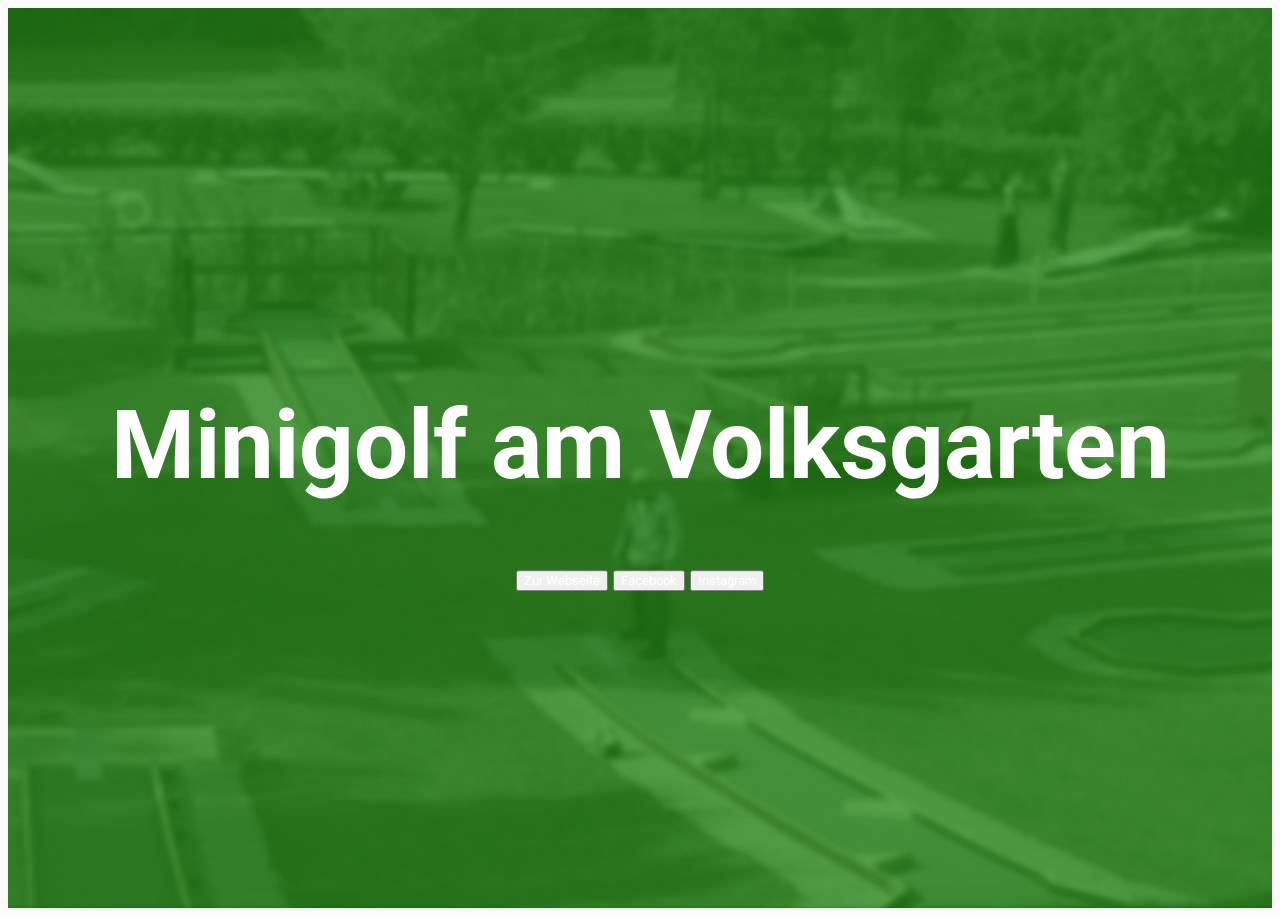
==== links.html @ f2daca6a "fix: website title feat: added links site" ====
<!DOCTYPE html>
<html lang="en">
  <head>
    <meta charset="UTF-8" />
    <meta http-equiv="X-UA-Compatible" content="IE=edge" />
    <meta name="viewport" content="width=device-width, initial-scale=1.0" />
    <title>Minigolf am Volksgarten</title>

    <link
      rel="stylesheet"
      href="https://cdn-uicons.flaticon.com/uicons-regular-rounded/css/uicons-regular-rounded.css"
    />
    <link
      rel="stylesheet"
      href="https://cdn-uicons.flaticon.com/uicons-brands/css/uicons-brands.css"
    />
    <link
      href="https://cdn.jsdelivr.net/npm/bootstrap@5.1.3/dist/css/bootstrap.min.css"
      rel="stylesheet"
      integrity="sha384-1BmE4kWBq78iYhFldvKuhfTAU6auU8tT94WrHftjDbrCEXSU1oBoqyl2QvZ6jIW3"
      crossorigin="anonymous"
    />
    <link rel="preconnect" href="https://fonts.googleapis.com" />
    <link rel="preconnect" href="https://fonts.gstatic.com" crossorigin />
    <link
      href="https://fonts.googleapis.com/css2?family=Roboto:wght@400;700&display=swap"
      rel="stylesheet"
    />
    <link rel="stylesheet" href="./resources/css/frameworkOverride.css" />
    <link rel="stylesheet" href="./resources/css/global.css" />
  </head>
  <body>
    <header>
      <div class="welcome-text">
        <div class="container-sm gy-3 justify-content-center align-items-center mb-5">
          <h1 class="mb-5">Minigolf am Volksgarten</h1>
          <a href="/">
            <button class="btn btn-light w-100 mb-3 text-dark">Zur Webseite</button>
          </a>
          <a href="">
            <button class="btn btn-light w-100 mb-3 text-dark">
              <i
                class="fi fi-brands-facebook text-dark me-2"
                style="position: relative; top: 3px"
              ></i
              >Facebook
            </button>
          </a>
          <a href="">
            <button class="btn btn-light w-100 mb-3 text-dark">
              <i
                class="fi fi-brands-instagram text-dark me-2"
                style="position: relative; top: 3px"
              ></i
              >Instagram
            </button>
          </a>
        </div>
      </div>
    </header>
  </body>
</html>
---- resources/css/frameworkOverride.css ----
:root {
  --bs-blue: #0d6efd;
  --bs-indigo: #6610f2;
  --bs-purple: #6f42c1;
  --bs-pink: #d63384;
  --bs-red: #dc3545;
  --bs-orange: #fd7e14;
  --bs-yellow: #ffc107;
  --bs-green: #198754;
  --bs-teal: #20c997;
  --bs-cyan: #0dcaf0;
  --bs-white: #fff;
  --bs-gray: #6c757d;
  --bs-gray-dark: #343a40;
  --bs-gray-100: #f8f9fa;
  --bs-gray-200: #e9ecef;
  --bs-gray-300: #dee2e6;
  --bs-gray-400: #ced4da;
  --bs-gray-500: #adb5bd;
  --bs-gray-600: #6c757d;
  --bs-gray-700: #495057;
  --bs-gray-800: #343a40;
  --bs-gray-900: #212529;
  --bs-primary: #29bf12;
  --bs-secondary: #6c757d;
  --bs-success: #198754;
  --bs-info: #0dcaf0;
  --bs-warning: #ffc107;
  --bs-danger: #dc3545;
  --bs-light: #f8f9fa;
  --bs-dark: #212529;
  --bs-primary-rgb: 41, 191, 18;
  --bs-secondary-rgb: 108, 117, 125;
  --bs-success-rgb: 25, 135, 84;
  --bs-info-rgb: 13, 202, 240;
  --bs-warning-rgb: 255, 193, 7;
  --bs-danger-rgb: 220, 53, 69;
  --bs-light-rgb: 248, 249, 250;
  --bs-dark-rgb: 33, 37, 41;
  --bs-white-rgb: 255, 255, 255;
  --bs-black-rgb: 0, 0, 0;
  --bs-body-color-rgb: 33, 37, 41;
  --bs-body-bg-rgb: 255, 255, 255;
  --bs-font-sans-serif: 'Roboto', sans-serif;
  --bs-font-monospace: SFMono-Regular, Menlo, Monaco, Consolas, 'Liberation Mono',
    'Courier New', monospace;
  --bs-gradient: linear-gradient(
    180deg,
    rgba(255, 255, 255, 0.15),
    rgba(255, 255, 255, 0)
  );
  --bs-body-font-family: var(--bs-font-sans-serif);
  --bs-body-font-size: 1rem;
  --bs-body-font-weight: 400;
  --bs-body-line-height: 1.5;
  --bs-body-color: #212529;
  --bs-body-bg: #fff;
}

* {
  font-family: 'Roboto', sans-serif;
}
---- resources/css/global.css ----
:root {
  --background: #fcfcfc;
  --background-darker: #ececec;
  --text: #5f6872;
  --text-dark: #363c42;
  --font-size-xxl: 96px;
  --font-size-xl: 40px;
  --font-size-lg: 32px;
  --font-size-bigger: 24px;
  --font-size-normal: 20px;
  --font-size-smaller: 16px;
  --icon-size: 75px;

  --breakpoint-mobile: 900px;
}

/* Global */
body,
html {
  background-color: var(--background);
  font-size: var(--font-size-normal);
  color: var(--text);
  background-color: var(--background);
  overflow-x: hidden;
}
/* Device is mobile */
@media screen and (max-width: 992px) {
  .show-desktop {
    display: none !important;
  }

  :root {
    --font-size-xxl: 60px;
    --font-size-xl: 32px;
    --font-size-lg: 26px;
    --font-size-bigger: 20px;
    --font-size-normal: 16px;
    --font-size-smaller: 12px;
    --icon-size: 50px;
  }
}
/* Device is desktop */
@media screen and (min-width: 992px) {
  .show-mobile {
    display: none !important;
  }
}
.openings .badge {
  vertical-align: text-bottom;
  margin-left: 4px;
}

/* Sections */
header {
  height: 100vh;
}
section {
  width: 100%;
  padding: 5rem 0rem;
}
section:nth-child(2n + 1):not(:first-child) {
  background-color: var(--background-darker);
}
section:first-child {
  padding: 2rem 0rem;
}
footer {
  padding: 1rem 0rem;
  text-align: center;
}

/* Typography */
h1 {
  font-size: var(--font-size-xxl);
  color: var(--text-dark);
  font-weight: 700;
}
h2 {
  font-size: var(--font-size-xl);
  color: var(--text-dark);
}
h3 {
  font-size: var(--font-size-lg);
  color: var(--text-dark);
  font-weight: 700;
  margin-bottom: 1rem;
}
.subtitle {
  font-size: var(--font-size-bigger);
}
a {
  color: var(--bs-primary);
  text-decoration: none;
}
a:hover {
  color: var(--bs-primary-dark);
}

/* Navigation */
nav {
  padding: 1rem 0rem;
}
.navbar-nav {
  flex-direction: row;
}
.nav-item {
  margin-right: 2rem;
}
.nav-link {
  color: var(--bs-white);
  opacity: 0.8;
  transition: opacity 0.6s ease;
  white-space: nowrap;
}
.nav-link:hover {
  color: var(--bs-white);
  opacity: 1;
}
.mobile-sidenav-container {
  position: fixed;
  left: 0;
  top: 0;
  height: 100vh;
  width: 100%;
  background-color: rgba(0, 0, 0, 0.2);
  z-index: 100;
  display: none;
}
.mobile-sidenav-container.open {
  display: block;
}
.mobile-sidenav {
  position: absolute;
  right: 0;
  top: 0;
  height: 100vh;
  width: 80%;
  background-color: var(--bs-white);
  z-index: 150;
}
.mobile-sidenav ul {
  margin: 0;
  padding: 0;
  list-style: none;
}
.mobile-sidenav li {
  margin-bottom: 1rem;
}
.sidenav-closebutton {
  font-size: var(--font-size-bigger);
}

/* Header */
header {
  position: relative;
  background-image: url('/resources/images/header-background.jpg');
  background-position: center center;
  background-size: cover;
}
header .welcome-text {
  position: absolute;
  top: 50%;
  left: 50%;
  transform: translate(-50%, -50%);
  width: 100%;
  padding: 1rem;
  text-align: center;
}
header .welcome-text * {
  color: var(--bs-white);
}
header .view-more {
  position: absolute;
  left: 50%;
  transform: translateX(-50%);
  bottom: 3rem;
  text-align: center;
}
header .view-more i {
  animation: viewMoreArrow 1.8s ease infinite;
  position: relative;
}
@keyframes viewMoreArrow {
  0% {
    top: -0px;
  }
  50% {
    top: -10px;
  }
  100% {
    top: -0px;
  }
}

/* Icon Collection */
.icon-collection {
  display: flex;
  flex-direction: row;
  justify-content: space-between;
}

.icon-collection > i {
  font-size: var(--icon-size);
  width: 100%;
  text-align: center;
  position: relative;
  top: 10px;
}

/* Openings */
.openings > div {
  padding: 0.5rem 0rem;
}
.openings > div.today {
  background-color: var(--background-darker);
  border-radius: 8px;
}

/* Range */
.tabs-item {
  font-weight: bold;
  cursor: pointer;
}
.tabs-item.active {
  cursor: default;
  pointer-events: none;
  color: var(--bs-primary);
}

/* Social Icons */
.social-icon {
  font-size: var(--font-size-xl);
  color: var(--text);
}

/* Footer */
footer p {
  margin: 0;
  opacity: 0.8;
  font-size: var(--font-size-smaller);
}
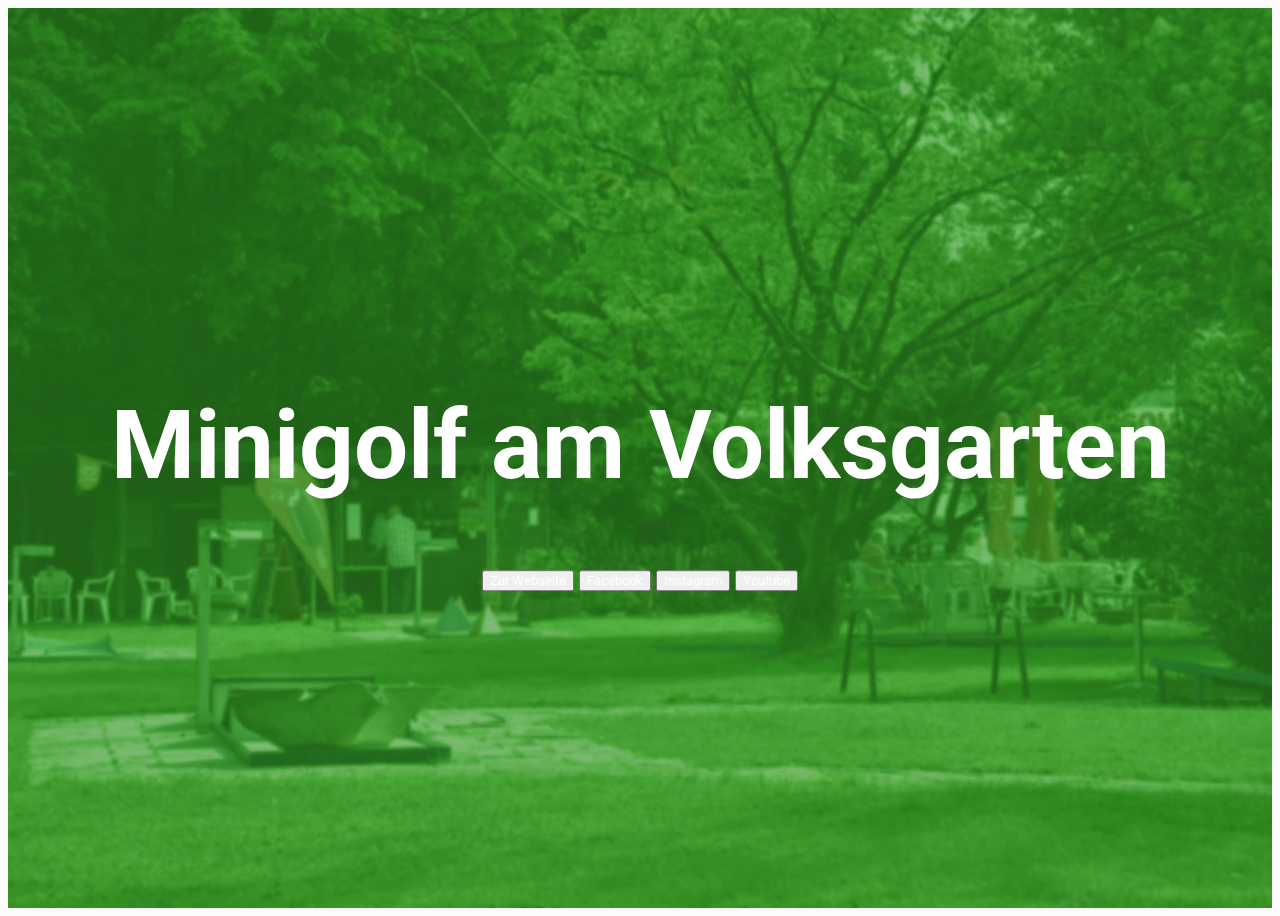
==== commit 3abd19a8: "fix: changed button colors of links page" ====
--- a/links.html
+++ b/links.html
@@ -38,16 +38,16 @@
             <button class="btn btn-light w-100 mb-3 text-dark">Zur Webseite</button>
           </a>
           <a href="">
-            <button class="btn btn-light w-100 mb-3 text-dark">
+            <button class="btn btn-primary w-100 mb-3 text-white">
               <i
-                class="fi fi-brands-facebook text-dark me-2"
+                class="fi fi-brands-facebook text-white me-2"
                 style="position: relative; top: 3px"
               ></i
               >Facebook
             </button>
           </a>
           <a href="">
-            <button class="btn btn-light w-100 mb-3 text-dark">
+            <button class="btn btn-warning w-100 mb-3 text-dark">
               <i
                 class="fi fi-brands-instagram text-dark me-2"
                 style="position: relative; top: 3px"
@@ -55,6 +55,15 @@
               >Instagram
             </button>
           </a>
+          <a href="">
+            <button class="btn btn-danger w-100 mb-3 text-white">
+              <i
+                class="fi fi-brands-youtube text-white me-2"
+                style="position: relative; top: 3px"
+              ></i
+              >Youtube
+            </button>
+          </a>
         </div>
       </div>
     </header>
--- a/resources/css/global.css
+++ b/resources/css/global.css
@@ -114,7 +114,12 @@
 }
 .nav-link:hover {
   color: var(--bs-white);
-  opacity: 1;
+}
+.nav-link:focus {
+  color: var(--bs-white);
+}
+.nav-link:active {
+  color: var(--bs-white);
 }
 .mobile-sidenav-container {
   position: fixed;
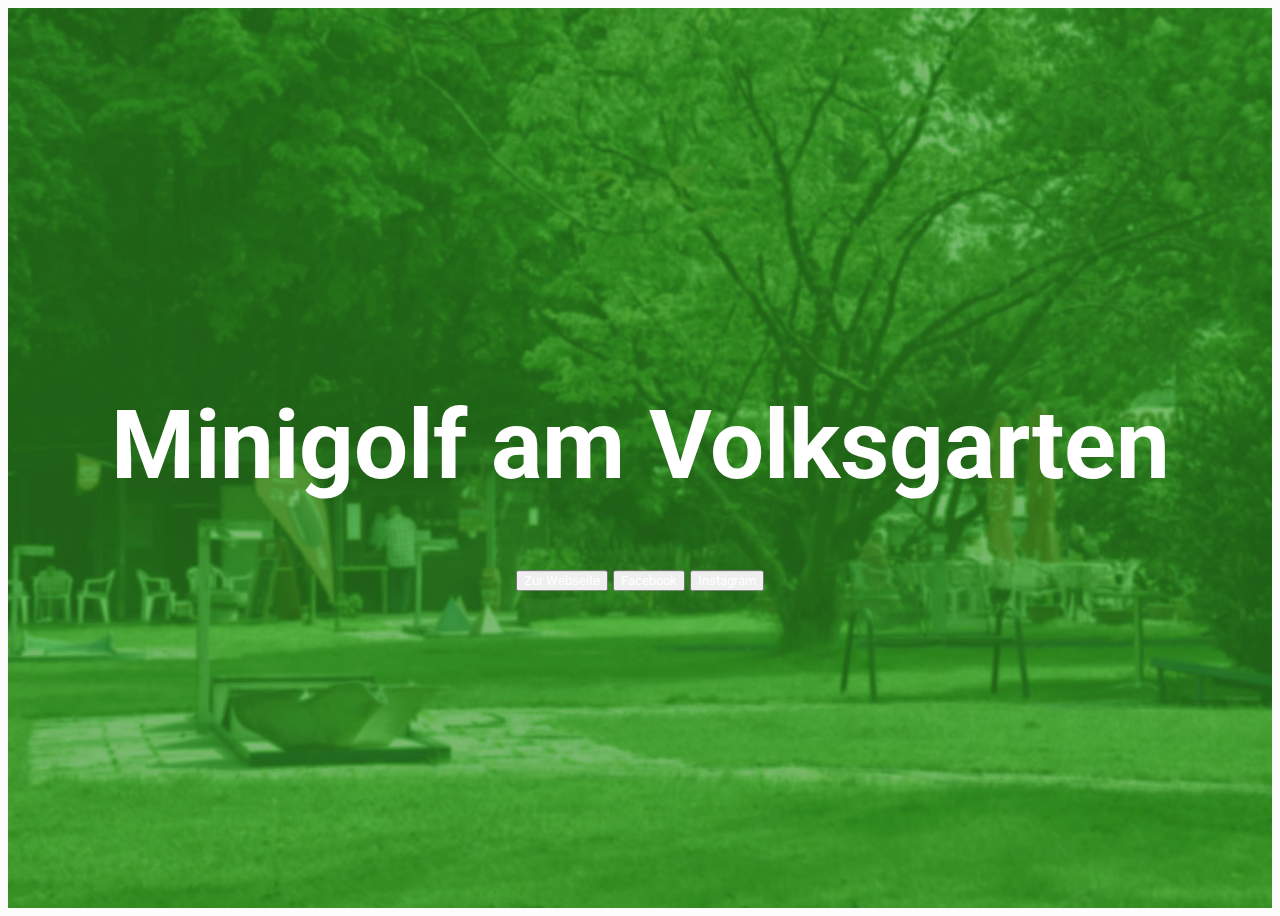
==== commit 5d03667a: "feat: added social links" ====
--- a/links.html
+++ b/links.html
@@ -37,7 +37,7 @@
           <a href="/">
             <button class="btn btn-light w-100 mb-3 text-dark">Zur Webseite</button>
           </a>
-          <a href="">
+          <a href="https://www.facebook.com/Minigolf-am-Volksgarten-106413452128071">
             <button class="btn btn-primary w-100 mb-3 text-white">
               <i
                 class="fi fi-brands-facebook text-white me-2"
@@ -46,7 +46,7 @@
               >Facebook
             </button>
           </a>
-          <a href="">
+          <a href="https://www.instagram.com/minigolfamvolksgarten/">
             <button class="btn btn-warning w-100 mb-3 text-dark">
               <i
                 class="fi fi-brands-instagram text-dark me-2"
@@ -55,7 +55,7 @@
               >Instagram
             </button>
           </a>
-          <a href="">
+          <!-- <a href="">
             <button class="btn btn-danger w-100 mb-3 text-white">
               <i
                 class="fi fi-brands-youtube text-white me-2"
@@ -63,7 +63,7 @@
               ></i
               >Youtube
             </button>
-          </a>
+          </a> -->
         </div>
       </div>
     </header>
